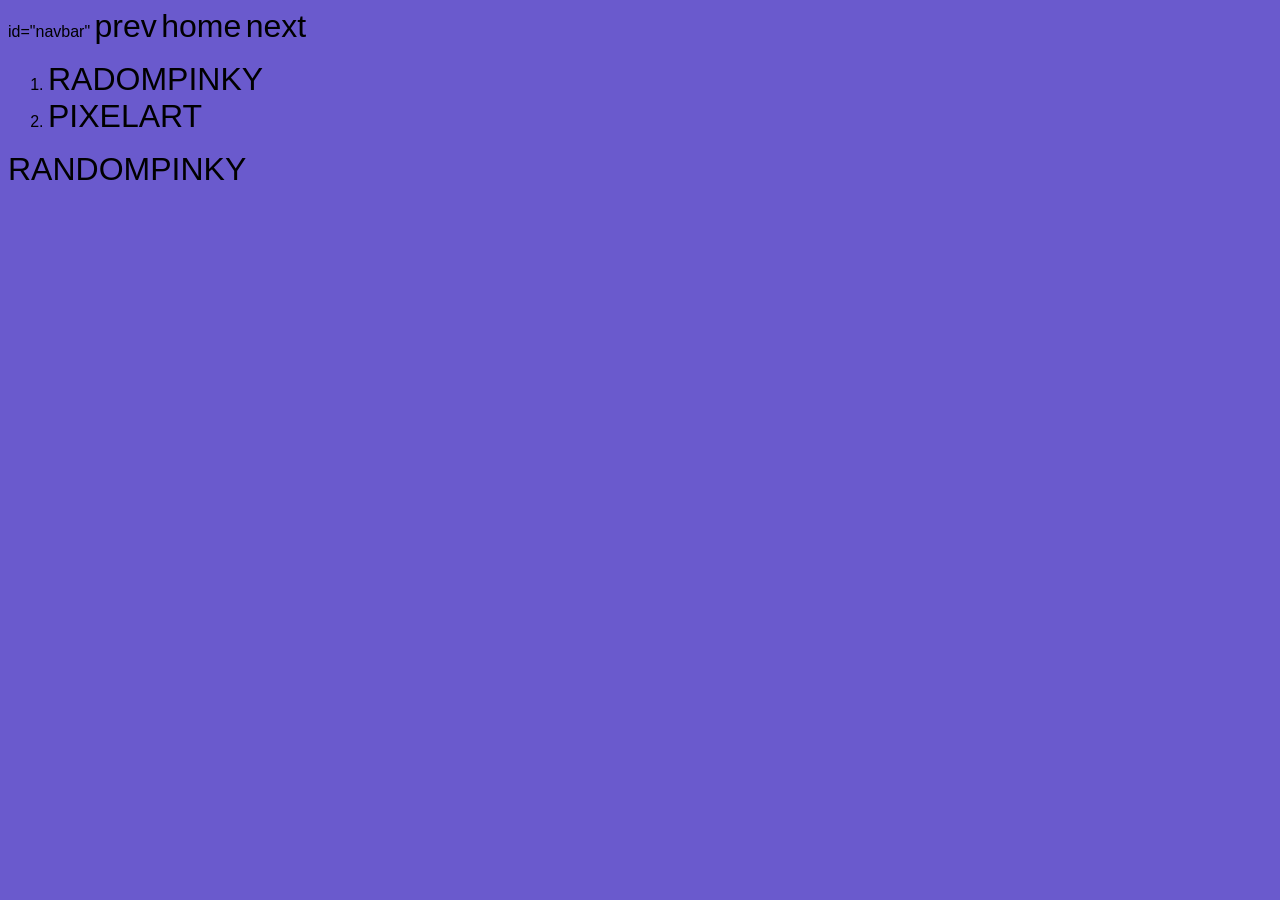
==== index.html @ 6cf3ee05 "YAYY" ====
<!DOCTYPE html>
<html lang="en">
<head>
	<meta charset="UTF-8">
	<meta name="viewport" content="width=device-width, initial-scale=1.0">
	<title>Document</title>
	<style>
		body{
			font-family: Impact, Haettenschweiler, 'Arial Narrow Bold', sans-serif;
			
			background-color: slateblue
		}
		a{
				color: inherit;
				text-decoration: none;
				font-size: xx-large;
		}
	</style>
	</STYle>
</head>
<body>
<link rel="stylesheet" href="navbar.css">
<div> id="navbar"
<a href="">prev</a>
<a href="index.html">home</a>
<a href="Citationdeux.html">next</a>

</div>






	<ol>
		<li>
			<a href="citationdeux.html"Citation 1>RADOMPINKY</a>
		</li>
		<li>
			<a href="citation-selecteur.html"Citation 1>PIXELART</a>
		</li>

	</ol>

<a href="citationdeux.html"Citation 1>RANDOMPINKY</a>
	
</body>
</html>
---- navbar.css ----
#navbar{
	border: 2px solid #f1357A;
	background: #fff9ff;
	max-width: max-content;

position: fixed;
bottom: 1rem;
left: 1rem;
display: flex;
}


#navbar a {

	color: #f1357A;
	text-decoration: none;
	padding: 0.5rem;
}

#navbar a:hover{
	background: #f1357A;
	color: #fff9ff;
}
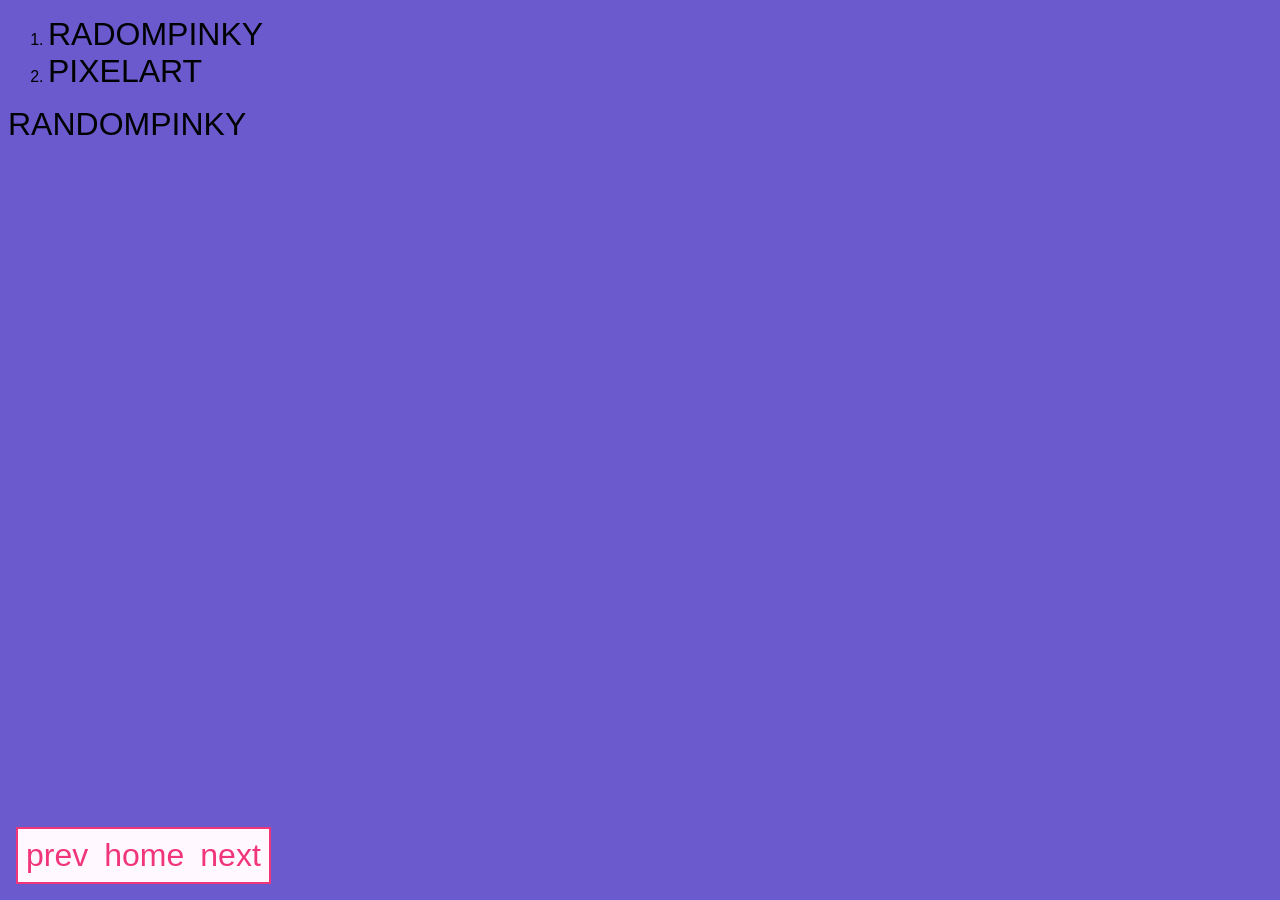
==== commit e23520f9: "commitit meow" ====
--- a/index.html
+++ b/index.html
@@ -19,13 +19,26 @@
 	</STYle>
 </head>
 <body>
+	<!-- OMG NAVBARRR!! -->
 <link rel="stylesheet" href="navbar.css">
-<div> id="navbar"
+<div id="navbar">
 <a href="">prev</a>
 <a href="index.html">home</a>
 <a href="Citationdeux.html">next</a>
 
 </div>
+<!-- END OF NAVBARRR! -->
+
+</body>
+<!-- OMG NAVBARRR!! -->
+<link rel="stylesheet" href="navbar.css">
+<div id="navbar">
+<a href="">prev</a>
+<a href="index.html">home</a>
+<a href="Citationdeux.html">next</a>
+
+</div>
+<!-- END OF NAVBARRR! -->
 
 
 
